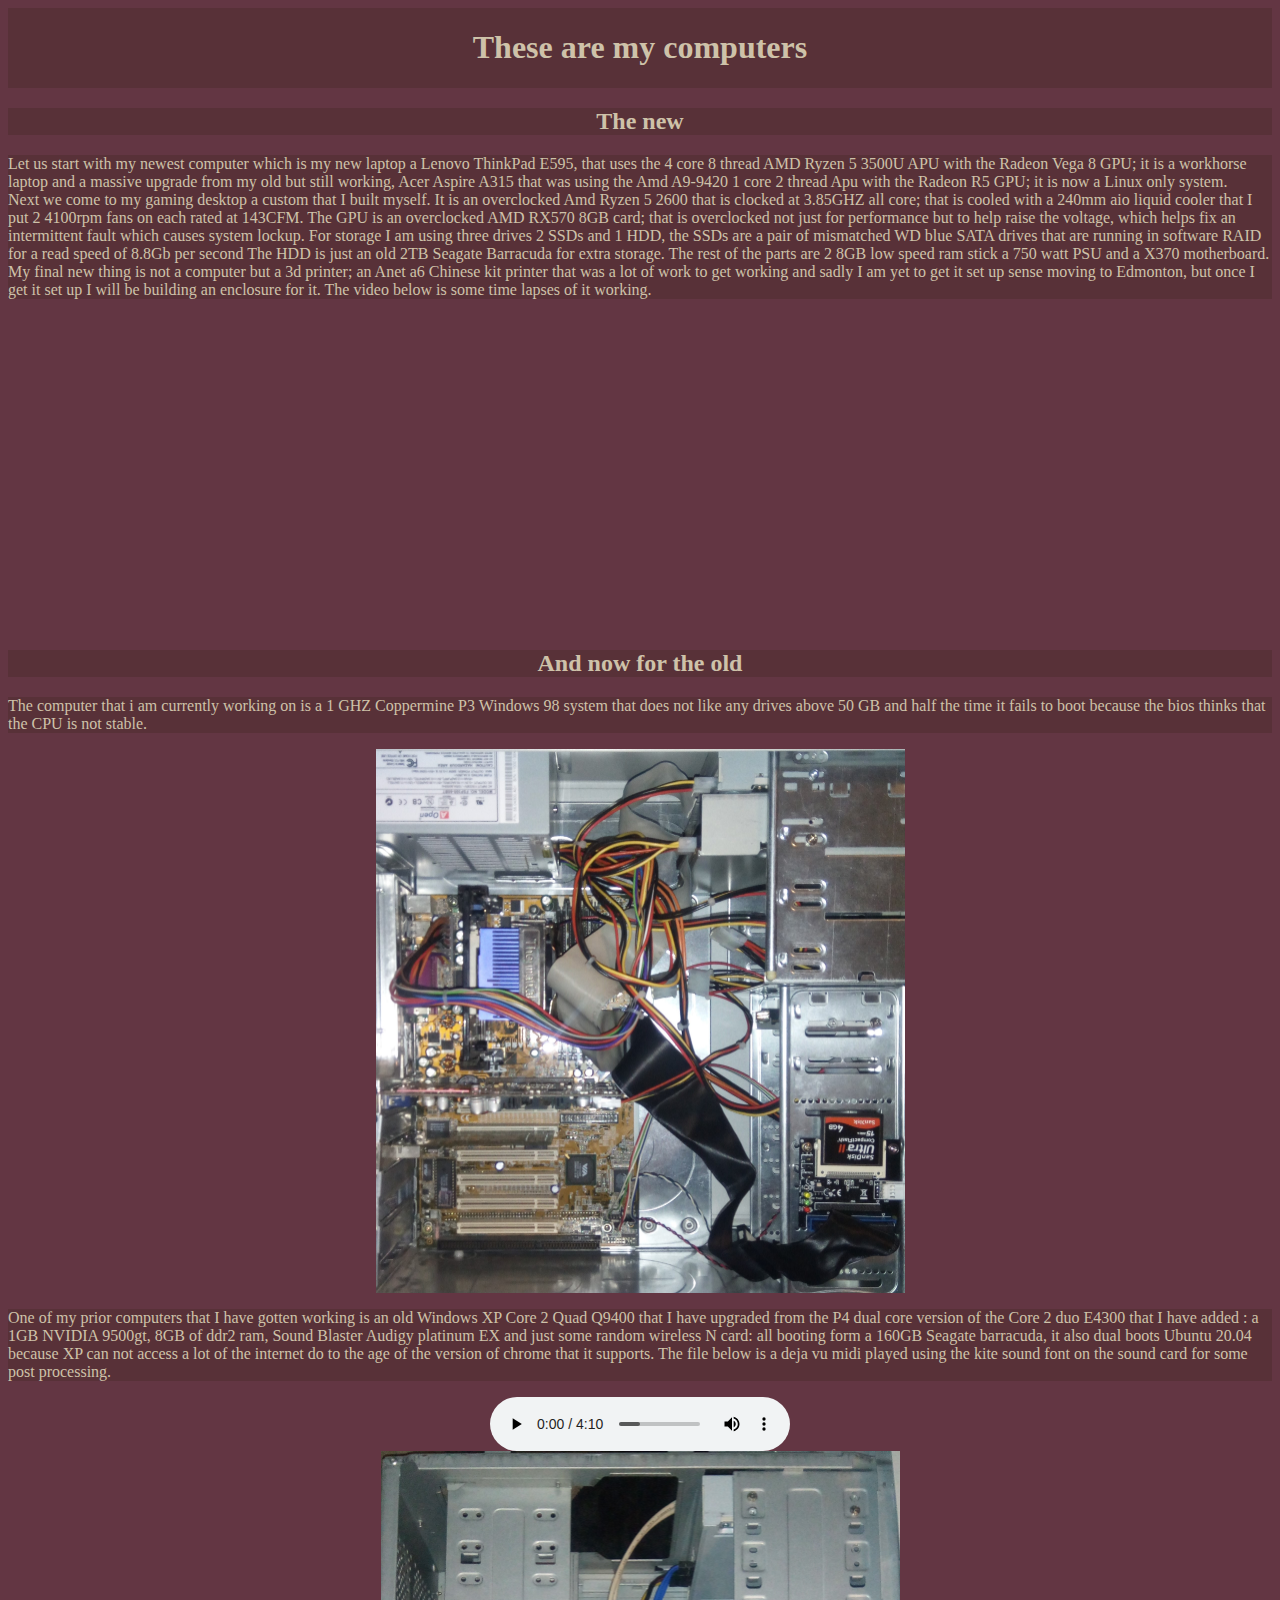
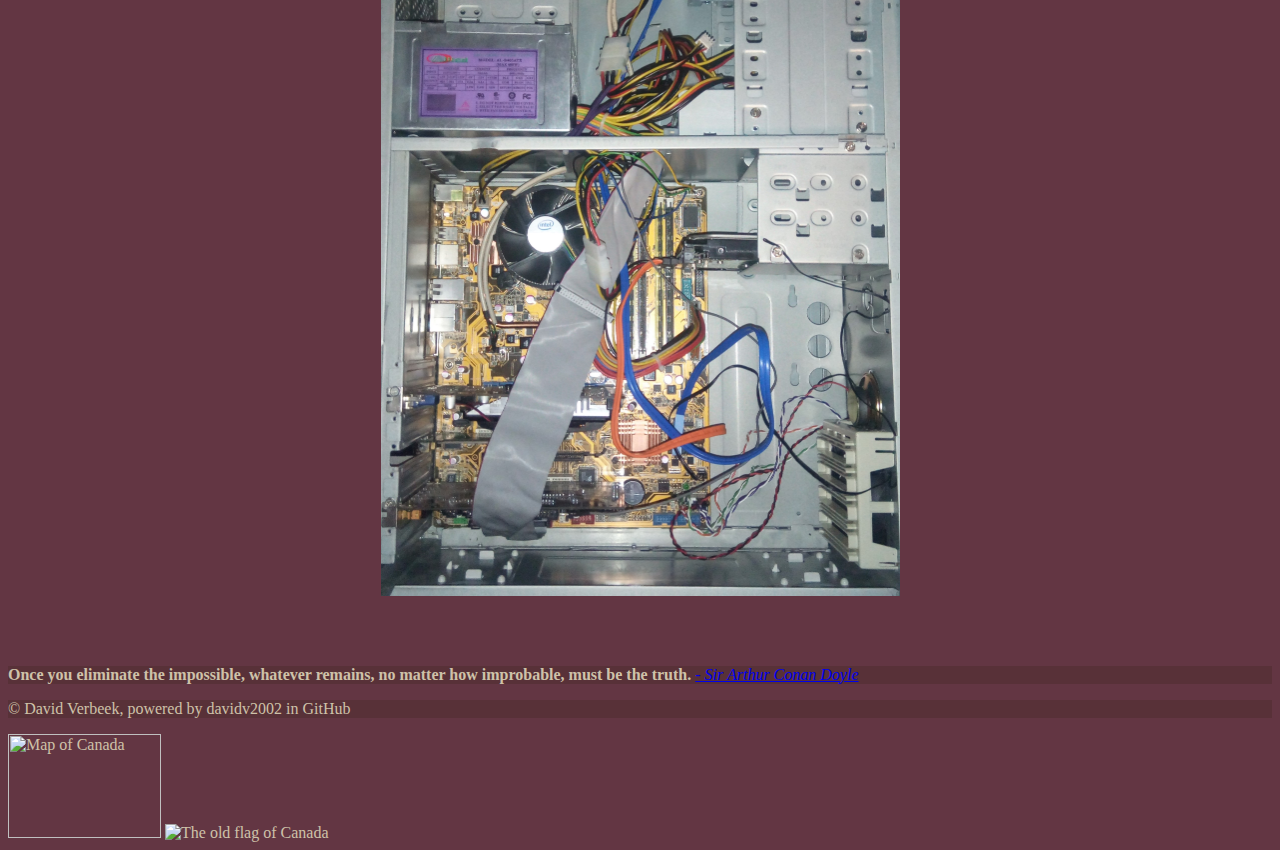
==== childPages/computers.html @ 3508ff2d "spellcheck" ====
<!DOCTYPE html>
<html lang="en" dir="ltr">
  <head>
    <meta charset="utf-8">
    <title>My computers</title>

    <meta name="author" content="David Verbeek">
    <meta name="description" content="who am I website, computers"> <!-- Webpage Description -->
    <meta name="keywords" content="David, Verbeek, Who, Am, I, computers"> <!-- Key Words for conducting searches in Search Engines -->
    <meta name="viewport" content="width=device-width, initial-scale=1.0"> <!-- Content gives value for name or http-equiv attribute, text entry for typeof string or array string -->
    <link href='../site.css' rel=stylesheet>
    <style>
      .center {
      display: block;
      margin-left: auto;
      margin-right: auto;
      }
      .center_txt {
      	display: flex;
      	justify-content: center;
      }
    </style>

  </head>

  <body>

    <header><h1>These are my computers</h1></header>
    <section>
      <h2 class="center_txt">The new</h2>
      <article>
        <p>
          Let us start with my newest computer which is my new laptop a Lenovo ThinkPad E595, that uses the 4 core 8 thread AMD Ryzen 5 3500U APU with the Radeon Vega 8 GPU; it is a
          workhorse laptop and a massive upgrade from my old but still working, Acer Aspire A315 that was using the Amd A9-9420 1 core 2 thread Apu with the Radeon R5 GPU; it is now a Linux only system.
          <br>
          Next we come to my gaming desktop a custom that I built myself. It is an overclocked Amd Ryzen 5 2600 that is clocked at 3.85GHZ all core; that is cooled with a 240mm aio liquid cooler that I put
          2 4100rpm fans on each rated at 143CFM. The GPU is an overclocked AMD RX570 8GB card; that is overclocked not just for performance but to help raise the voltage, which helps fix an intermittent fault
          which causes system lockup. For storage I am using three drives 2 SSDs and 1 HDD, the SSDs are a pair of mismatched WD blue SATA drives that are running in software RAID for a read speed of 8.8Gb per second
          The HDD is just an old 2TB Seagate Barracuda for extra storage. The rest of the parts are 2 8GB low speed ram stick a 750 watt PSU and a X370 motherboard.
          <br>
          My final new thing is not a computer but a 3d printer; an Anet a6 Chinese kit printer that was a lot of work to get working and sadly I am yet to get it set up sense moving to Edmonton,
          but once I get it set up I will be building an enclosure for it. The video below is some time lapses of it working.
        </p>
          <iframe width="560" height="315" src="https://www.youtube.com/embed/5DWsI6pf0Aw"
          frameborder="0" allow="accelerometer; autoplay; clipboard-write; encrypted-media; gyroscope; picture-in-picture" allowfullscreen></iframe>
      </article>
      <h2 class="center_txt">And now for the old</h2>
      <article>
        <p>
          The computer that i am currently working on is a 1 GHZ Coppermine P3 Windows 98 system that does not
          like any drives above 50 GB and half the time it fails to boot because the bios thinks that the CPU is not stable.
        </p>
          <img src="..\Images\P3_modded.jpg" alt="https://github.com/davidv2002/davidv2002.github.io/blob/master/Images/P3_modded.jpg?raw=true" title="P3 system" style="width:529px;height:544px" class="center">
          <!-- 2116 by 2177 -->
        <p>
          One of my prior computers that I have gotten working is an old Windows XP Core 2 Quad Q9400 that I have upgraded from the P4 dual core version of the Core 2 duo E4300 that I have added
          : a 1GB NVIDIA 9500gt, 8GB of ddr2 ram, Sound Blaster Audigy platinum EX and just some random wireless N card:
           all booting form a 160GB Seagate barracuda, it also dual boots Ubuntu 20.04 because XP can not access a lot of the internet do to the age of the version of chrome that it supports.
           The file below is a deja vu midi played using the kite sound font on the sound card for some post processing.
        </p>
           <audio controls>
               <source src="..\Audio\deja vu midi.mp3" alt"https://raw.githubusercontent.com/davidv2002/davidv2002.github.io/master/Audio/deja%20vu%20midi.mp3" type="audio/mpeg" title="deja vu midi">
                 Your browser does not support the audio element.
           </audio>
          <img src="..\Images\core2quad_croped.jpg" alt="https://github.com/davidv2002/davidv2002.github.io/blob/master/Images/core2quad_croped.jpg?raw=true" title="core 2 quad system" style="width:519px;height:745px" class="center">
          <!-- 2077 by 2980 -->

      </article>
      </section>
  </body>

  <footer>
    <br><br><br>
    <blockquote cite="https://www.brainyquote.com/quotes/arthur_conan_doyle_134512">
      <!--date accassed: 20200917 -->
    </blockquote>
    <p>
      <strong>Once you eliminate the impossible, whatever remains, no matter how improbable, must be the truth.</strong>
      <em><a href="https://www.brainyquote.com/quotes/arthur_conan_doyle_134512" target="_blank">
      - Sir Arthur Conan Doyle</a></em>
    </p>
    <p>&copy David Verbeek, powered by davidv2002 in GitHub</p>
    <img src="https://github.com/davidv2002/davidv2002.github.io/blob/master/Images/canada_map.gif?raw=true" title="Map of Canada" style="width:153px;height:104px">
    <img src="https://github.com/davidv2002/davidv2002.github.io/blob/master/Images/OIP.jpg?raw=true" title="The old flag of Canada" style="width:auto;height:104px">
  </footer>

</html>
---- site.css ----
body {
	background-color:#633643;
	color:#CEC2A9;
}

h1 {
}

h2,h3,h4,h5,h6 {
	background-color:#583138;
}
audio {
	margin: 0 auto;
	display: table;
}
p {
	background-color:#583138;
}

ul,ol {
	background-color:#583138;
}

article{

}

img {
}

li{
	background-color:#583138;
}

header {
	display: flex;
	justify-content: center;
	background-color:#583138;
}

iframe {
	display: block;
	margin-left: auto;
	margin-right: auto;
}

footer {

}
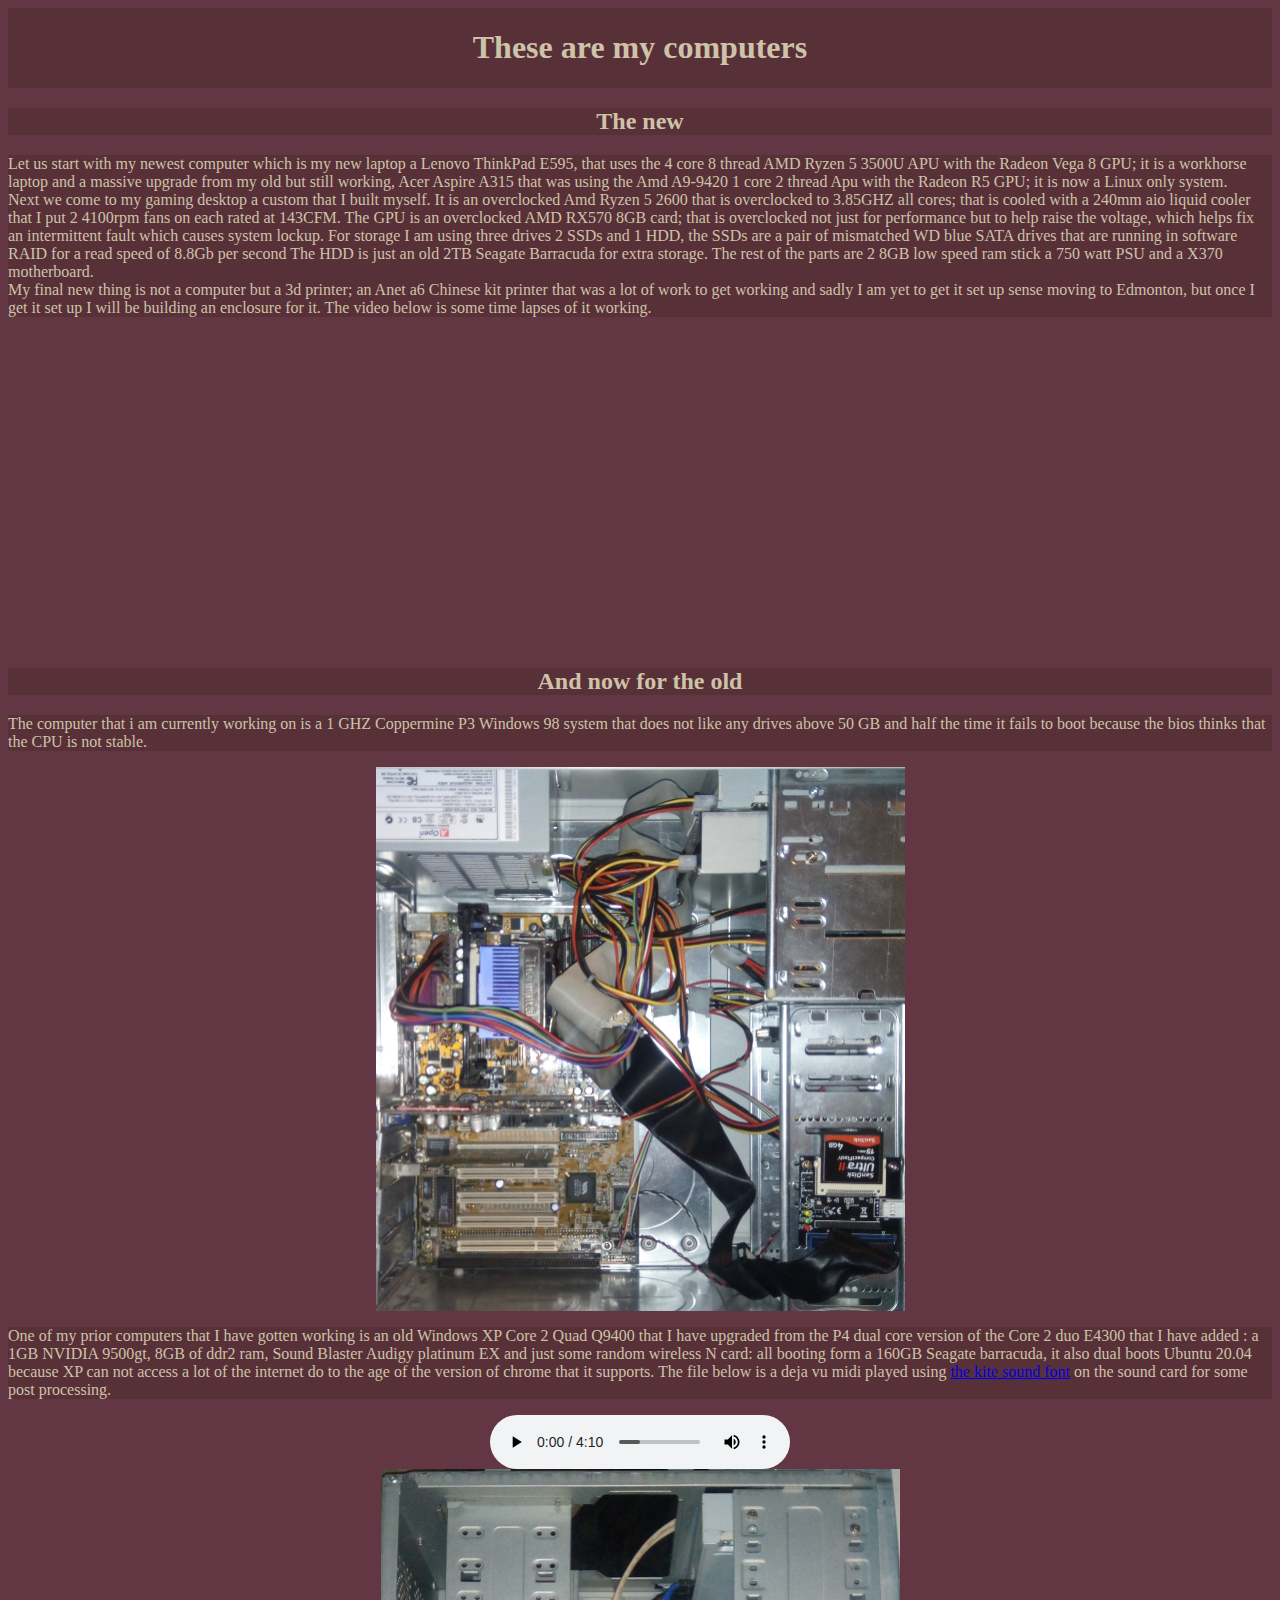
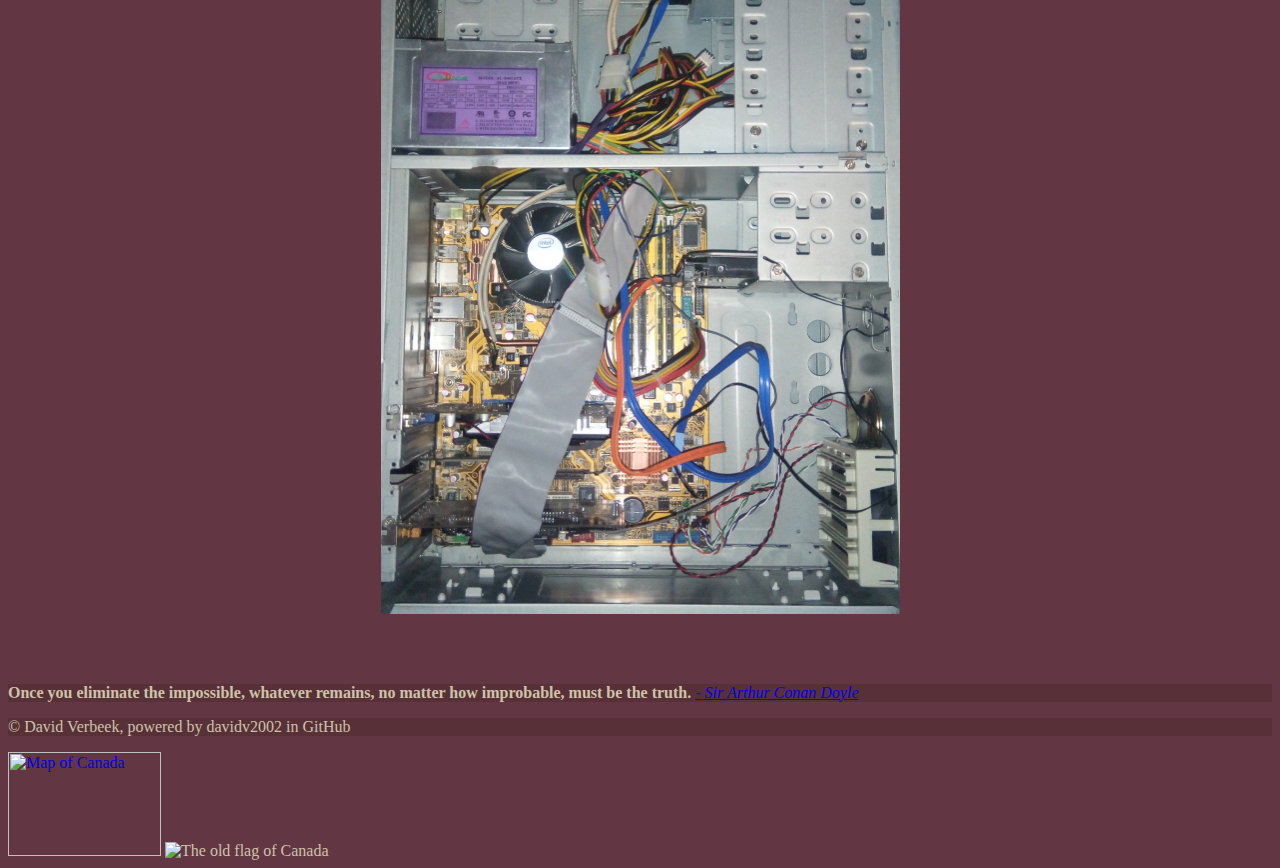
==== commit e9918a12: "easter eggs and more links" ====
--- a/childPages/computers.html
+++ b/childPages/computers.html
@@ -33,7 +33,7 @@
           Let us start with my newest computer which is my new laptop a Lenovo ThinkPad E595, that uses the 4 core 8 thread AMD Ryzen 5 3500U APU with the Radeon Vega 8 GPU; it is a
           workhorse laptop and a massive upgrade from my old but still working, Acer Aspire A315 that was using the Amd A9-9420 1 core 2 thread Apu with the Radeon R5 GPU; it is now a Linux only system.
           <br>
-          Next we come to my gaming desktop a custom that I built myself. It is an overclocked Amd Ryzen 5 2600 that is clocked at 3.85GHZ all core; that is cooled with a 240mm aio liquid cooler that I put
+          Next we come to my gaming desktop a custom that I built myself. It is an overclocked Amd Ryzen 5 2600 that is overclocked to 3.85GHZ all cores; that is cooled with a 240mm aio liquid cooler that I put
           2 4100rpm fans on each rated at 143CFM. The GPU is an overclocked AMD RX570 8GB card; that is overclocked not just for performance but to help raise the voltage, which helps fix an intermittent fault
           which causes system lockup. For storage I am using three drives 2 SSDs and 1 HDD, the SSDs are a pair of mismatched WD blue SATA drives that are running in software RAID for a read speed of 8.8Gb per second
           The HDD is just an old 2TB Seagate Barracuda for extra storage. The rest of the parts are 2 8GB low speed ram stick a 750 watt PSU and a X370 motherboard.
@@ -56,7 +56,7 @@
           One of my prior computers that I have gotten working is an old Windows XP Core 2 Quad Q9400 that I have upgraded from the P4 dual core version of the Core 2 duo E4300 that I have added
           : a 1GB NVIDIA 9500gt, 8GB of ddr2 ram, Sound Blaster Audigy platinum EX and just some random wireless N card:
            all booting form a 160GB Seagate barracuda, it also dual boots Ubuntu 20.04 because XP can not access a lot of the internet do to the age of the version of chrome that it supports.
-           The file below is a deja vu midi played using the kite sound font on the sound card for some post processing.
+           The file below is a deja vu midi played using <a href="https://www.kvraudio.com/forum/viewtopic.php?t=351893" target="_blank">the kite sound font</a> on the sound card for some post processing.
         </p>
            <audio controls>
                <source src="..\Audio\deja vu midi.mp3" alt"https://raw.githubusercontent.com/davidv2002/davidv2002.github.io/master/Audio/deja%20vu%20midi.mp3" type="audio/mpeg" title="deja vu midi">
@@ -80,7 +80,7 @@
       - Sir Arthur Conan Doyle</a></em>
     </p>
     <p>&copy David Verbeek, powered by davidv2002 in GitHub</p>
-    <img src="https://github.com/davidv2002/davidv2002.github.io/blob/master/Images/canada_map.gif?raw=true" title="Map of Canada" style="width:153px;height:104px">
+    <a href="https://www.youtube.com/watch?v=XhiDILWFXBE"target="_blank"><img src="https://github.com/davidv2002/davidv2002.github.io/blob/master/Images/canada_map.gif?raw=true" title="Map of Canada" style="width:153px;height:104px"></a>
     <img src="https://github.com/davidv2002/davidv2002.github.io/blob/master/Images/OIP.jpg?raw=true" title="The old flag of Canada" style="width:auto;height:104px">
   </footer>
 
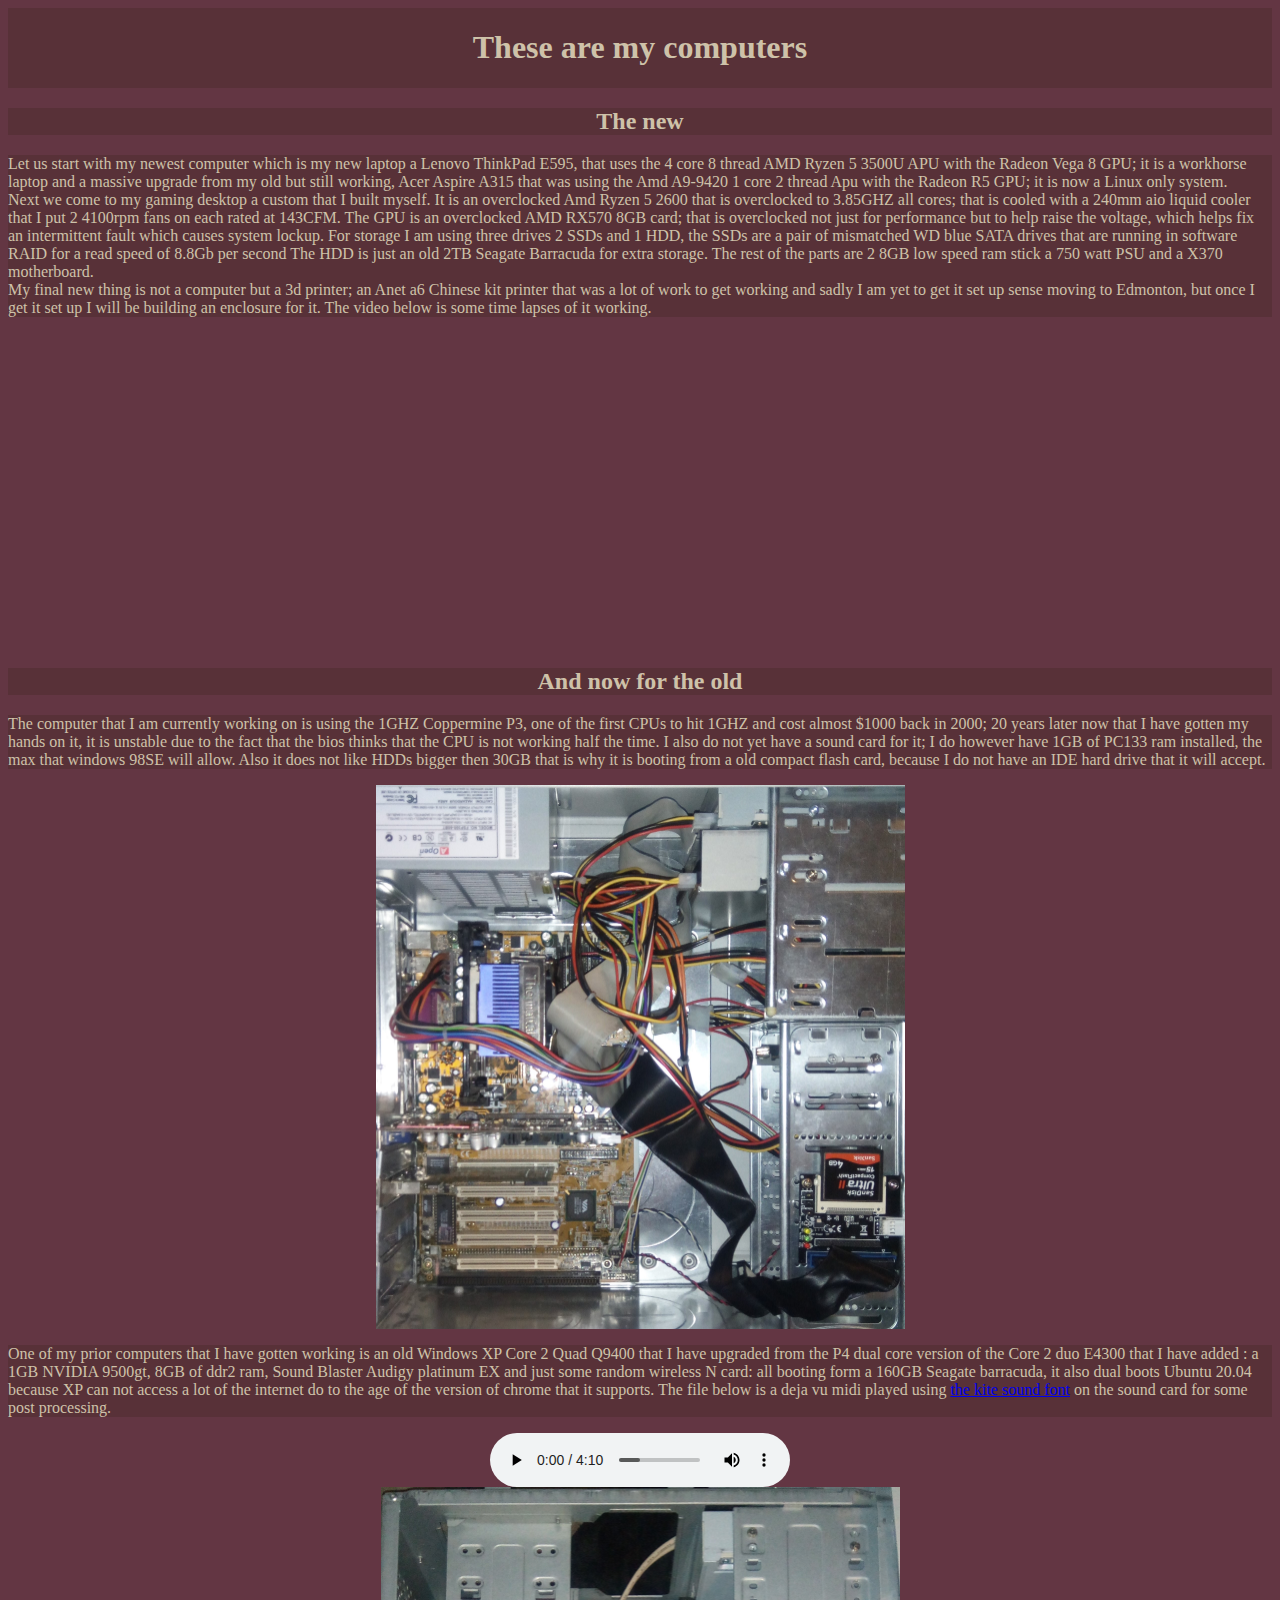
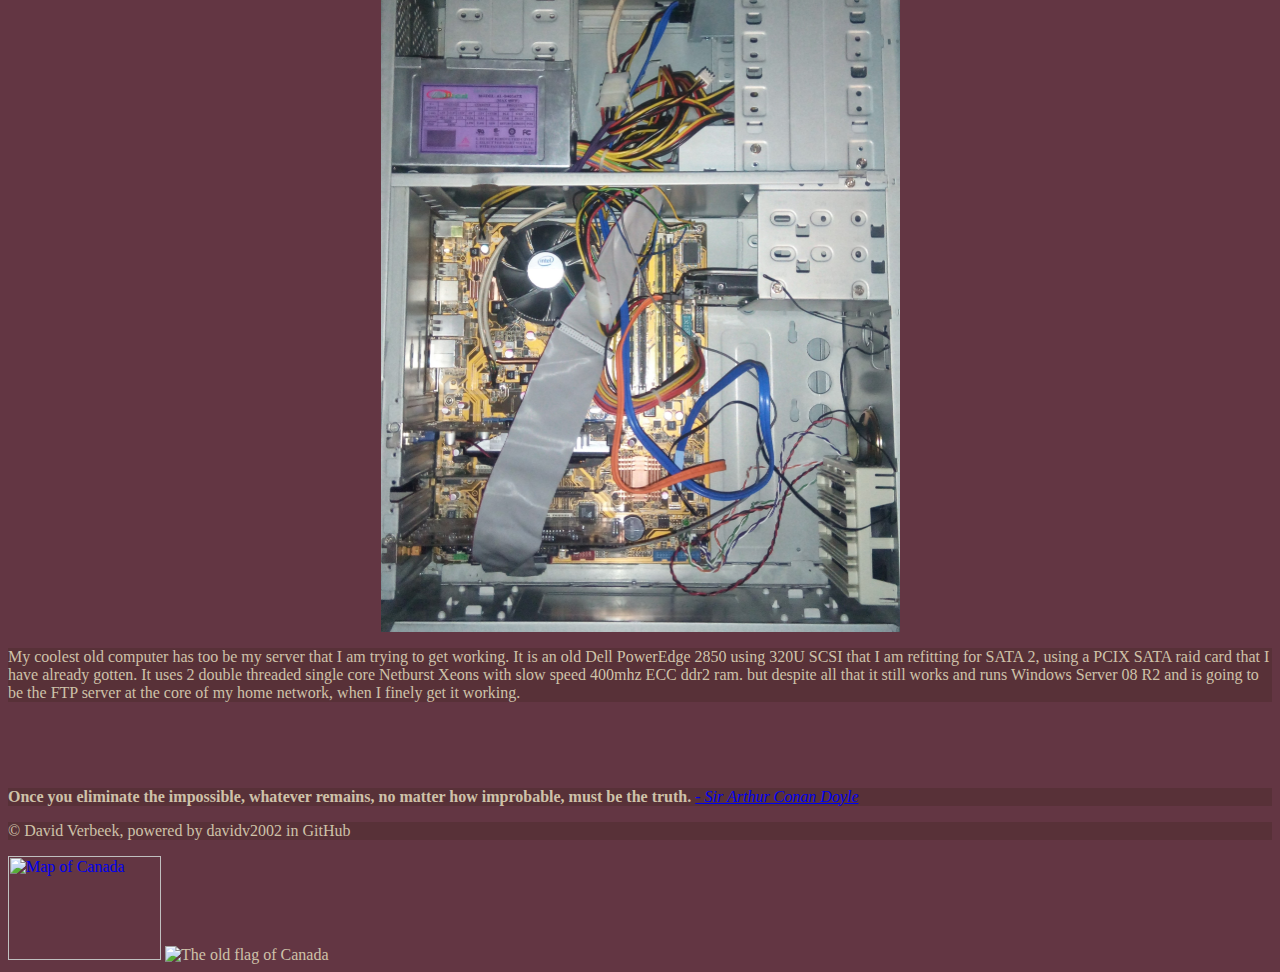
==== commit 6c43a8f4: "added server and improve P3 info" ====
--- a/childPages/computers.html
+++ b/childPages/computers.html
@@ -47,8 +47,10 @@
       <h2 class="center_txt">And now for the old</h2>
       <article>
         <p>
-          The computer that i am currently working on is a 1 GHZ Coppermine P3 Windows 98 system that does not
-          like any drives above 50 GB and half the time it fails to boot because the bios thinks that the CPU is not stable.
+          The computer that I am currently working on is using the 1GHZ Coppermine P3, one of the first CPUs to hit 1GHZ and cost almost $1000 back in 2000;
+          20 years later now that I have gotten my hands on it, it is unstable due to the fact that the bios thinks that the CPU is not working half the time.
+          I also do not yet have a sound card for it; I do however have 1GB of PC133 ram installed, the max that windows 98SE will allow. 
+          Also it does not like HDDs bigger then 30GB that is why it is booting from a old compact flash card, because I do not have an IDE hard drive that it will accept.
         </p>
           <img src="..\Images\P3_modded.jpg" alt="https://github.com/davidv2002/davidv2002.github.io/blob/master/Images/P3_modded.jpg?raw=true" title="P3 system" style="width:529px;height:544px" class="center">
           <!-- 2116 by 2177 -->
@@ -64,7 +66,11 @@
            </audio>
           <img src="..\Images\core2quad_croped.jpg" alt="https://github.com/davidv2002/davidv2002.github.io/blob/master/Images/core2quad_croped.jpg?raw=true" title="core 2 quad system" style="width:519px;height:745px" class="center">
           <!-- 2077 by 2980 -->
-
+          <p>
+            My coolest old computer has too be my server that I am trying to get working. It is an old Dell PowerEdge 2850 using 320U SCSI that I am refitting for SATA 2,
+            using a PCIX SATA raid card that I have already gotten. It uses 2 double threaded single core Netburst Xeons with slow speed 400mhz
+            ECC ddr2 ram. but despite all that it still works and runs Windows Server 08 R2 and is going to be the FTP server at the core of my home network, when I finely get it working.
+          </p>
       </article>
       </section>
   </body>
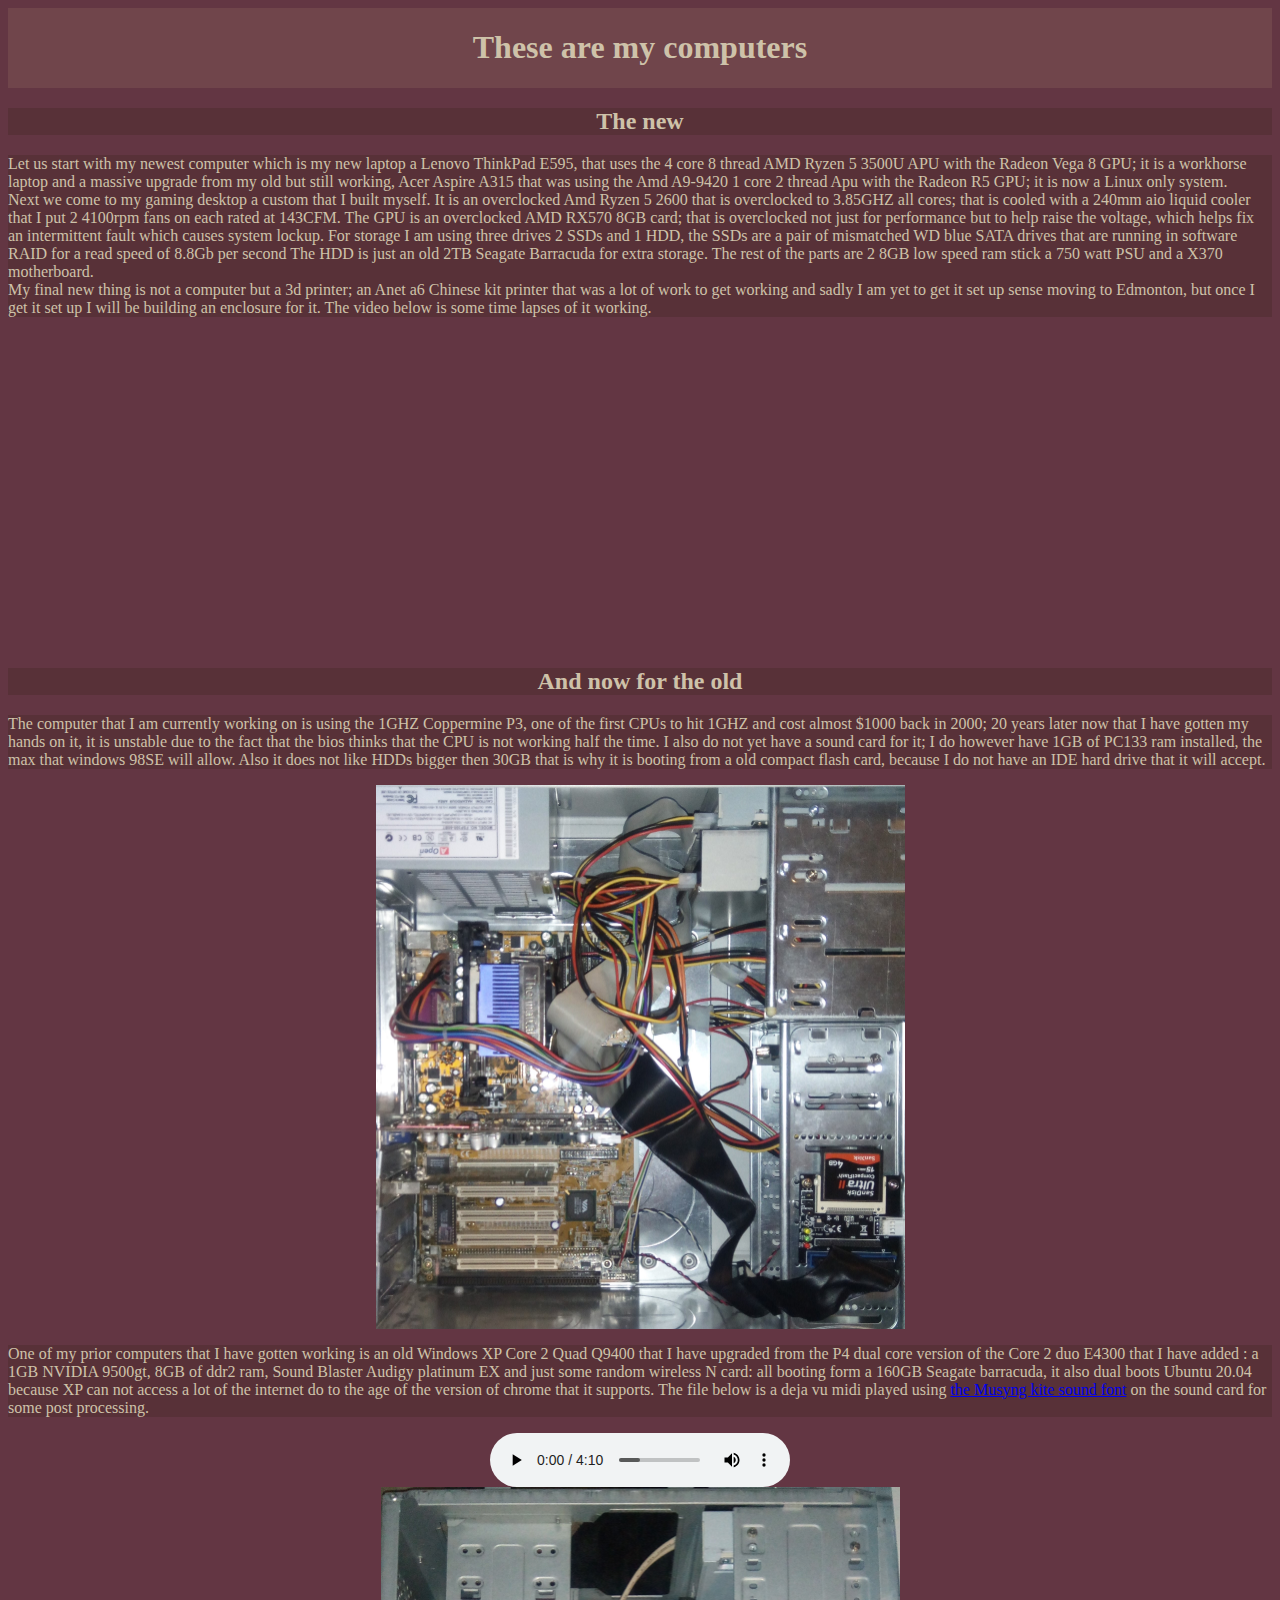
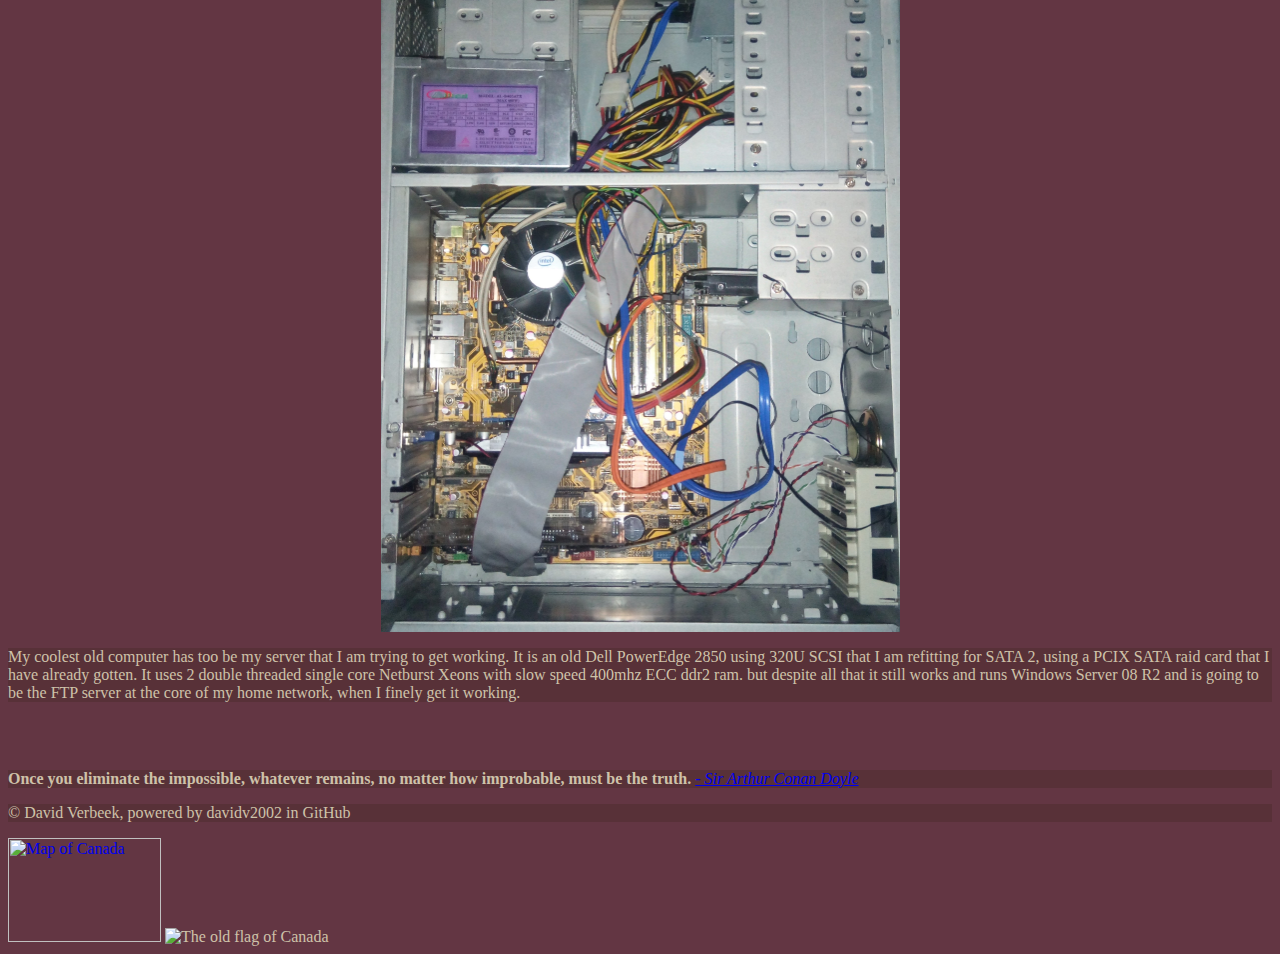
==== commit daf40cbf: "fixed some formating" ====
--- a/childPages/computers.html
+++ b/childPages/computers.html
@@ -49,7 +49,7 @@
         <p>
           The computer that I am currently working on is using the 1GHZ Coppermine P3, one of the first CPUs to hit 1GHZ and cost almost $1000 back in 2000;
           20 years later now that I have gotten my hands on it, it is unstable due to the fact that the bios thinks that the CPU is not working half the time.
-          I also do not yet have a sound card for it; I do however have 1GB of PC133 ram installed, the max that windows 98SE will allow. 
+          I also do not yet have a sound card for it; I do however have 1GB of PC133 ram installed, the max that windows 98SE will allow.
           Also it does not like HDDs bigger then 30GB that is why it is booting from a old compact flash card, because I do not have an IDE hard drive that it will accept.
         </p>
           <img src="..\Images\P3_modded.jpg" alt="https://github.com/davidv2002/davidv2002.github.io/blob/master/Images/P3_modded.jpg?raw=true" title="P3 system" style="width:529px;height:544px" class="center">
@@ -58,7 +58,7 @@
           One of my prior computers that I have gotten working is an old Windows XP Core 2 Quad Q9400 that I have upgraded from the P4 dual core version of the Core 2 duo E4300 that I have added
           : a 1GB NVIDIA 9500gt, 8GB of ddr2 ram, Sound Blaster Audigy platinum EX and just some random wireless N card:
            all booting form a 160GB Seagate barracuda, it also dual boots Ubuntu 20.04 because XP can not access a lot of the internet do to the age of the version of chrome that it supports.
-           The file below is a deja vu midi played using <a href="https://www.kvraudio.com/forum/viewtopic.php?t=351893" target="_blank">the kite sound font</a> on the sound card for some post processing.
+           The file below is a deja vu midi played using <a href="https://www.kvraudio.com/forum/viewtopic.php?t=351893" target="_blank">the Musyng kite sound font</a> on the sound card for some post processing.
         </p>
            <audio controls>
                <source src="..\Audio\deja vu midi.mp3" alt"https://raw.githubusercontent.com/davidv2002/davidv2002.github.io/master/Audio/deja%20vu%20midi.mp3" type="audio/mpeg" title="deja vu midi">
@@ -76,9 +76,13 @@
   </body>
 
   <footer>
-    <br><br><br>
+    <br>
+    <br>
     <blockquote cite="https://www.brainyquote.com/quotes/arthur_conan_doyle_134512">
       <!--date accassed: 20200917 -->
+    </blockquote>
+    <blockquote cite="https://www.youtube.com/watch?v=XhiDILWFXBE">
+      <!--date accassed: 20200924 -->
     </blockquote>
     <p>
       <strong>Once you eliminate the impossible, whatever remains, no matter how improbable, must be the truth.</strong>
--- a/site.css
+++ b/site.css
@@ -3,40 +3,18 @@
 	background-color:#633643;
 	color:#CEC2A9;
 }
-
-h1 {
-}
-
-h2,h3,h4,h5,h6 {
+h2,h3,h4,p,ul,ol,li {
 	background-color:#583138;
 }
 audio {
 	margin: 0 auto;
 	display: table;
 }
-p {
-	background-color:#583138;
-}
-
-ul,ol {
-	background-color:#583138;
-}
-
-article{
-
-}
-
-img {
-}
-
-li{
-	background-color:#583138;
-}
 
 header {
 	display: flex;
 	justify-content: center;
-	background-color:#583138;
+	background-color:#70454B;
 }
 
 iframe {
@@ -44,7 +22,3 @@
 	margin-left: auto;
 	margin-right: auto;
 }
-
-footer {
-
-}
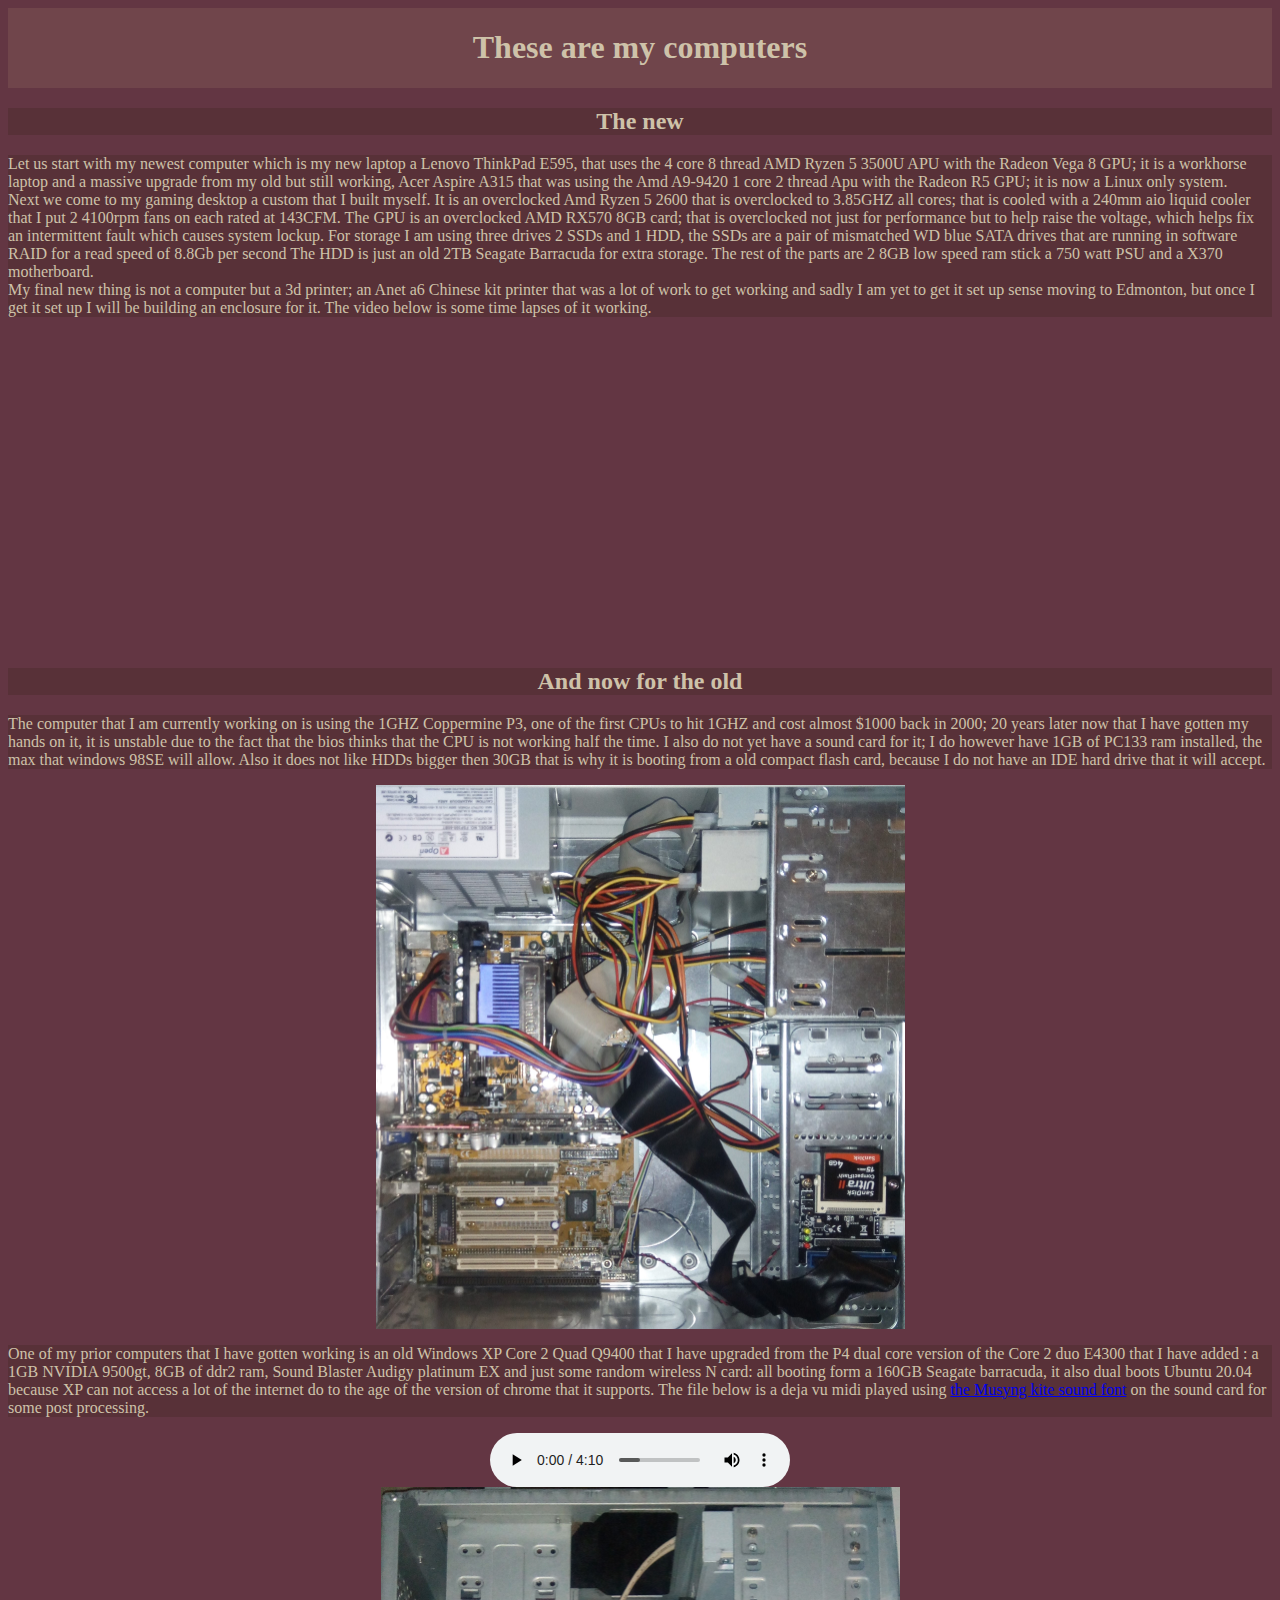
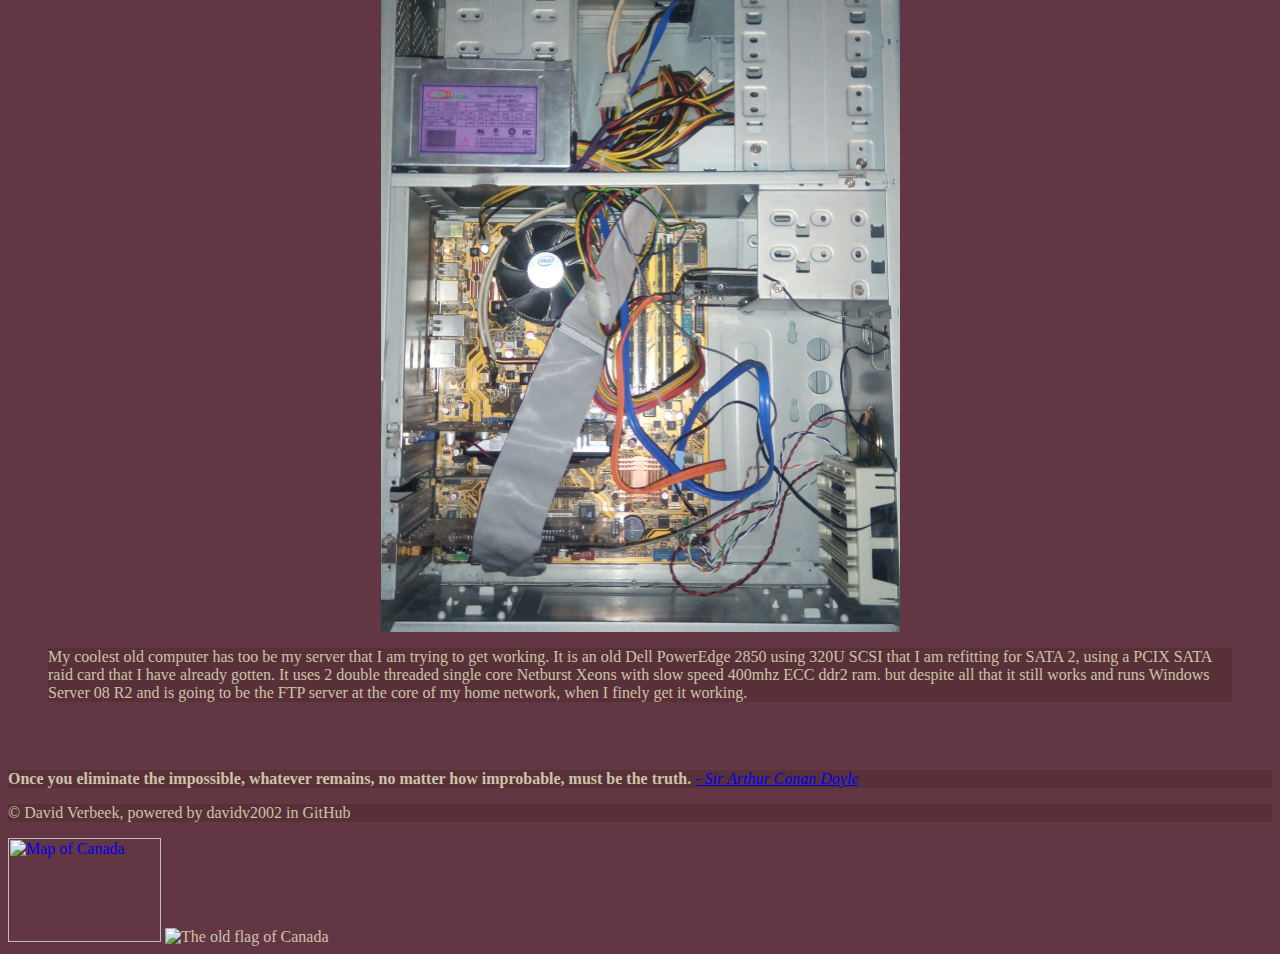
==== commit a2e5f09a: "cited stuff" ====
--- a/childPages/computers.html
+++ b/childPages/computers.html
@@ -5,8 +5,8 @@
     <title>My computers</title>
 
     <meta name="author" content="David Verbeek">
-    <meta name="description" content="who am I website, computers"> <!-- Webpage Description -->
-    <meta name="keywords" content="David, Verbeek, Who, Am, I, computers"> <!-- Key Words for conducting searches in Search Engines -->
+    <meta name="description" content="Who am I website, computers"> <!-- Webpage Description -->
+    <meta name="keywords" content="David, Verbeek, Who, Am, I, computers,computer science, student"> <!-- Key Words for conducting searches in Search Engines -->
     <meta name="viewport" content="width=device-width, initial-scale=1.0"> <!-- Content gives value for name or http-equiv attribute, text entry for typeof string or array string -->
     <link href='../site.css' rel=stylesheet>
     <style>
@@ -59,6 +59,8 @@
           : a 1GB NVIDIA 9500gt, 8GB of ddr2 ram, Sound Blaster Audigy platinum EX and just some random wireless N card:
            all booting form a 160GB Seagate barracuda, it also dual boots Ubuntu 20.04 because XP can not access a lot of the internet do to the age of the version of chrome that it supports.
            The file below is a deja vu midi played using <a href="https://www.kvraudio.com/forum/viewtopic.php?t=351893" target="_blank">the Musyng kite sound font</a> on the sound card for some post processing.
+           <blockquote cite="https://www.kvraudio.com/forum/viewtopic.php?t=351893">
+<!--       Date Accessed: 20200924 -->
         </p>
            <audio controls>
                <source src="..\Audio\deja vu midi.mp3" alt"https://raw.githubusercontent.com/davidv2002/davidv2002.github.io/master/Audio/deja%20vu%20midi.mp3" type="audio/mpeg" title="deja vu midi">
